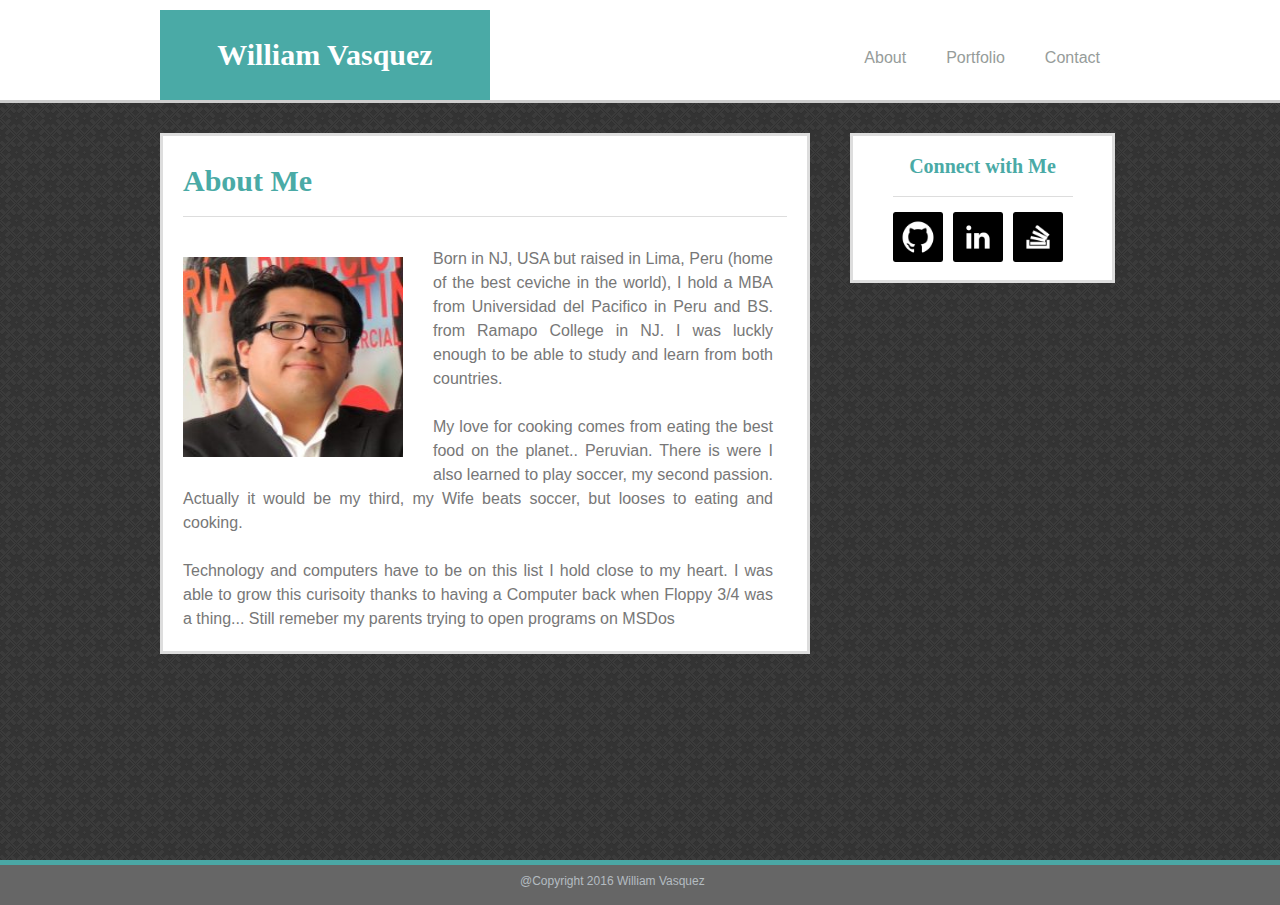
==== index.html @ bd146c5e "portfolio files added before bootstrap" ====
<!DOCTYPE html>
<html>
<head>
	<title>William Vasquez</title>
	<link rel="stylesheet" type="text/css" href="css/reset.css">
	<link rel="stylesheet" type="text/css" href="css/style.css">
</head>
<body>
	<div id="wrapper">
		<header>
			<div class="container">
				<h1>
					William Vasquez
				</h1>
				<nav>
					<ul>
						<li><a href="index.html">About</a></li>
						<li><a href="portfolio.html">Portfolio</a></li>
						<li><a href="contact.html">Contact</a></li>
					</ul>
				</nav>
			</div>
		</header>
		<div id="content">
			<section id="main">
				<h2>About Me</h2>
					<article>
						<img src="img/williamvasquez.jpg" id="profile_pic">
						<p>Born in NJ, USA but raised in Lima, Peru (home of the best ceviche in the world), I hold a MBA from Universidad del Pacifico in Peru and BS. from Ramapo College in NJ. I was luckly enough to be able to study and learn from both countries. </br></br>

						<p>My love for cooking comes from eating the best food on the planet.. Peruvian. There is were I also learned to play soccer, my second passion. Actually it would be my third, my Wife beats soccer, but looses to eating and cooking.</p> </br>

						<p>Technology and computers have to be on this list  I hold close to my heart. I was able to grow this curisoity thanks to having a Computer back when Floppy 3/4  was a thing... Still remeber my parents trying to open programs on MSDos</p>
					</article>
			</section>
			<aside>
				<h3>Connect with Me</h3>
					<div id="icons">
						<a href="https://github.com/williamavasquez" target="_blank"><div id="github"></div><!-- <img id="github" class="icon" src="img/github.png" alt="Github"> --></a>
						<a href="https://www.linkedin.com/in/williamavasquez" target="_blank"><div id="linkedin"></div><!-- <img id="linkedin" class="icon" src="img/linkedin.png" alt="Linkedin"> --></a>
						<a href="http://stackoverflow.com/users/3904202/william-vasquez?tab=profile" target="_blank"><div id="stackoverflow"></div><!-- <img class="icon" src="img/stackoverflow.png" alt="Stackoverflow"> --></a>
					</div>
			</aside>
		</div>
	</div>
	<footer class="stickyfooter">
		<p>@Copyright 2016 William Vasquez</p>
	</footer>
</body>
</html>
---- css/style.css ----
html, body {
	height: 100%;
}

body	{
	font-family: 'Arial', 'Helvetica Neue', Helvetica, sans-serif;
	background-image: url(../img/dark_embroidery.png);
	background-repeat: repeat;
	}

#wrapper {
min-height: 100%;
margin-bottom: -40px; 
}
#wrapper:after {
  content: "";
  display: block;
}
header {	
	border-bottom: inset #cccccc;
	height: 100px;
	width: 100%;
	background-color: #ffffff
}

.container {
	width: 960px;
	margin-right: auto;
	margin-left:auto;
}

h1 {
	text-align: center;
	font-family: 'Georgia', Times, Times New Roman, serif;
	float: left;
	background-color: #4aaaa6;
	width: 270px;
	margin: 10px 0 0 0px;
	padding: 30px;
	font-size: 30px;
	color:white;
	font-weight: bold;
}

nav	{
	float: right;
	margin: 50px 0px 0px 300px;
}

nav li {
	list-style: none;
	float: left;
	padding: 0px 20px 10px 20px;
	display: inline-block;
}

nav li a:hover {
		background-color: #4aaaa6;
		padding: 10px;
		margin-right: -20px;
		color:white;
		border-top: 2px grey solid; 
		padding-bottom: 30px;
		}

nav	li a {
	color: #969c9a;
}

#content {
	margin-top: 30px;
	margin-left: auto;
	margin-right: auto;
	width: 960px;
}

#main	{
	float: left;
	border: solid #dddddd;
	padding: 20px;
	width: 604px;
	margin-bottom: 30px;
	height: 100%;
	background-color: #ffffff;

}

h2 {
	font-family: 'Georgia', Times, Times New Roman, serif;
	color: #4aaaa6;
	font-weight: bold;
	font-size: 30px;
	border-bottom: thin solid #dddddd;
	padding: 10px 0px 20px 0px;
}

article {
	width: 590px;
	margin-top: 30px;
	text-align: justify;
	line-height: 150%;
	color:#777777;
}

#profile_pic {
	float: left;	
	margin: 10px  30px 10px 0px;
	width: 220px;
}


/* Start of css for Portfolio images*/
.category {
	float: left;
	position: relative;
	padding: 0px 70px 30px 0px;
}

.category_frame {
	font-family: 'Georgia', Times, Times New Roman, serif;
	background-color: #4aaaa6;
	text-align: center;
	height: 40px;
	top: 120px;
	padding: 10px;
	z-index: 1000;
	position: absolute;
	width: 240px;
	color: #f3fafd;
	font-size: 20px;
}

.leftimage {
	padding: 0px 0px 30px 0px;
	margin-right: -5px;
}
/*End of portfolio*/

/*begining of Contact Form*/

form {
	height: 430px;
	margin: 40px 0 0 0;
	color: #737685;
	font: 20px bold;
}

input {
	margin-bottom: 10px;
	width: 100%

}

.message {
	width: 100%;
	height: 250px;
	text-align: none;
	overflow: hidden;


}

.btn {
    background-color: #4aaaa6; /* Green */
    border: none;
    color: white;
    padding: 15px 32px;
    text-align: center;
    text-decoration: none;
    display: inline-block;
    font-size: 16px;
    font-weight: bold ;

}

/*End fo contact form*/


article img 	{
	width: 260px;
	height: 200px;
}

aside {
	float: left;
	width: 265px;
	height: 150px;
	margin-left: 40px;
	box-sizing: border-box;
	border:solid #dddddd;
	background-color: #ffffff;
}

h3 {
	text-align: center;
	font-family: 'Georgia', Times, Times New Roman, serif;
	color: #4aaaa6;
	font-weight: bold;
	font-size: 20px;
	border-bottom: thin solid #dddddd;
	padding: 20px 0px 20px 0px;
	margin-right: auto;
	margin-left: auto;
	width: 180px;


}
#icons {
	padding-top: 15px;
	margin:0 auto 0;
	width: 200px;
}

#github{
	background: url(../img/github.png) no-repeat;
	background-size: 50px 50px;
	height: 50px;
	width: 50px;
	float: left;
	margin-left:10px;
}

#github:hover {
	width: 100px;
	background: url(../img/github_hover.png) no-repeat;
	background-size: 50px 50px;
	height: 50px;
	width: 50px;
	float: left
}

#linkedin{
	background: url(../img/linkedin.png) no-repeat;
	background-size: 50px 50px;
	height: 50px;
	width: 50px;
	float: left;
	margin-left:10px;
}

#linkedin:hover {
	width: 100px;
	background: url(../img/linkedin_hover.png) no-repeat;
	background-size: 50px 50px;
	height: 50px;
	width: 50px;
	float: left
}

#stackoverflow{
	background: url(../img/sof.png) no-repeat;
	background-size: 50px 50px;
	height: 50px;
	width: 50px;
	float: left;
	margin-left:10px;
}

#stackoverflow:hover {
	width: 100px;
	background: url(../img/stackoverflow_hover.png) no-repeat;
	background-size: 50px 50px;
	height: 50px;
	width: 50px;
	float: left
}
footer	{
	background-color: #666666;
	height: 40px;
	width: 100%;
	clear: both;
	border-top: solid thick #4aa7a5;  
}

footer p {
	width: 240px;
	padding: 10px;
	margin:auto;
	font-size: 12px;
	color:#b4bcc1;
}
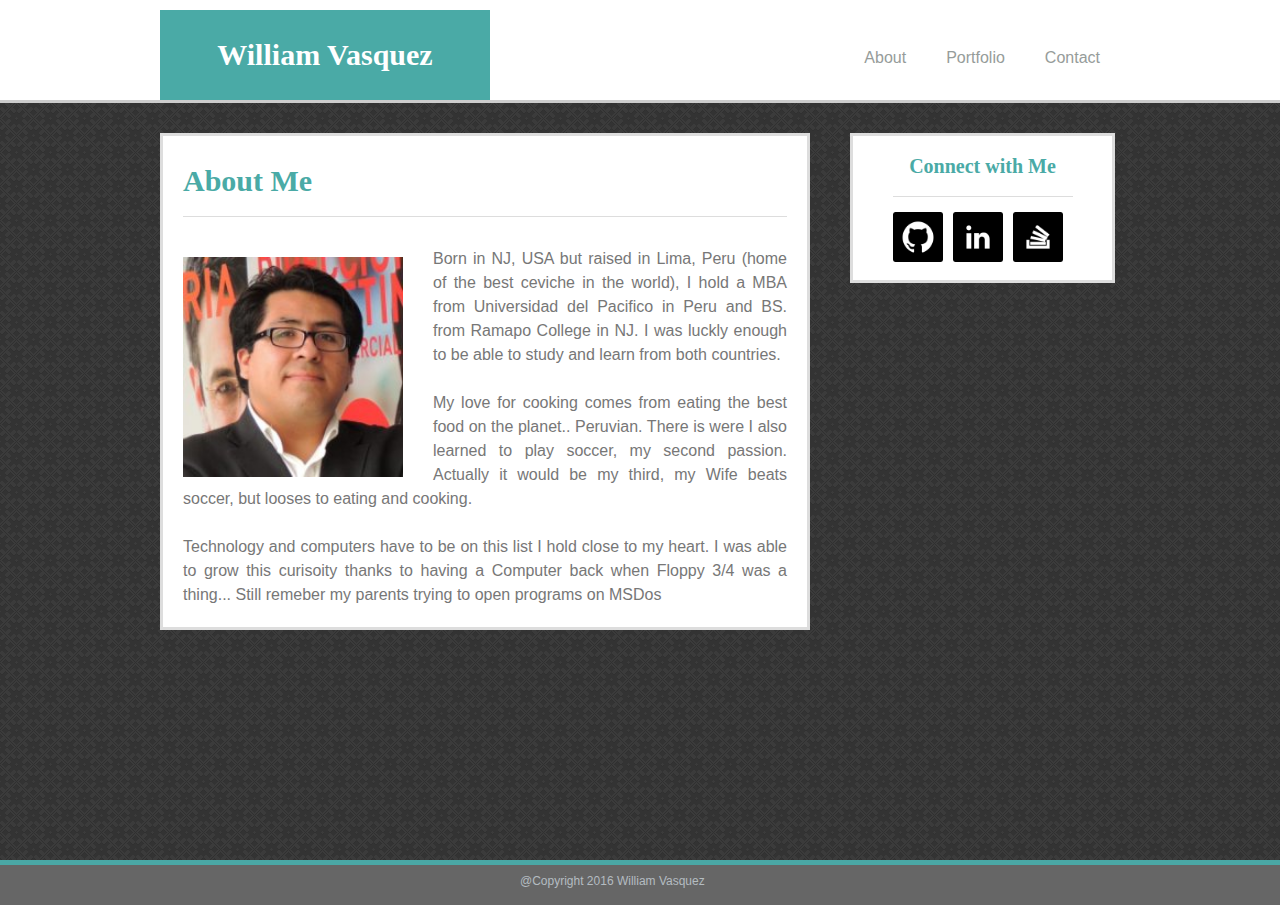
==== commit 05805818: "Media Query width max 768 Finished" ====
--- a/index.html
+++ b/index.html
@@ -1,17 +1,19 @@
 <!DOCTYPE html>
-<html>
+<html lang="en">
 <head>
+	<meta charset="utf-8">
+	<meta name="viewport" content="width=device-width, initial-scale=1.0">
+
+
 	<title>William Vasquez</title>
 	<link rel="stylesheet" type="text/css" href="css/reset.css">
-	<link rel="stylesheet" type="text/css" href="css/style.css">
+	<link rel="stylesheet" href="css/style.css">
 </head>
 <body>
 	<div id="wrapper">
 		<header>
 			<div class="container">
-				<h1>
-					William Vasquez
-				</h1>
+				<h1> William Vasquez</h1>
 				<nav>
 					<ul>
 						<li><a href="index.html">About</a></li>
@@ -36,9 +38,9 @@
 			<aside>
 				<h3>Connect with Me</h3>
 					<div id="icons">
-						<a href="https://github.com/williamavasquez" target="_blank"><div id="github"></div><!-- <img id="github" class="icon" src="img/github.png" alt="Github"> --></a>
-						<a href="https://www.linkedin.com/in/williamavasquez" target="_blank"><div id="linkedin"></div><!-- <img id="linkedin" class="icon" src="img/linkedin.png" alt="Linkedin"> --></a>
-						<a href="http://stackoverflow.com/users/3904202/william-vasquez?tab=profile" target="_blank"><div id="stackoverflow"></div><!-- <img class="icon" src="img/stackoverflow.png" alt="Stackoverflow"> --></a>
+						<a href="https://github.com/williamavasquez" target="_blank"><div id="github"></div></a>
+						<a href="https://www.linkedin.com/in/williamavasquez" target="_blank"><div id="linkedin"></div></a>
+						<a href="http://stackoverflow.com/users/3904202/william-vasquez?tab=profile" target="_blank"><div id="stackoverflow"></div></a>
 					</div>
 			</aside>
 		</div>
--- a/css/style.css
+++ b/css/style.css
@@ -12,6 +12,8 @@
 min-height: 100%;
 margin-bottom: -40px; 
 }
+
+
 #wrapper:after {
   content: "";
   display: block;
@@ -25,8 +27,8 @@
 
 .container {
 	width: 960px;
-	margin-right: auto;
-	margin-left:auto;
+	margin-right:auto;
+	margin-left: auto;
 }
 
 h1 {
@@ -34,24 +36,24 @@
 	font-family: 'Georgia', Times, Times New Roman, serif;
 	float: left;
 	background-color: #4aaaa6;
-	width: 270px;
 	margin: 10px 0 0 0px;
 	padding: 30px;
 	font-size: 30px;
 	color:white;
 	font-weight: bold;
+	width: 270px;
 }
 
 nav	{
+	margin: 50px 0px 0px 0px;
 	float: right;
-	margin: 50px 0px 0px 300px;
 }
 
 nav li {
+	float: left;
+	display: inline-block;
 	list-style: none;
-	float: left;
 	padding: 0px 20px 10px 20px;
-	display: inline-block;
 }
 
 nav li a:hover {
@@ -75,13 +77,12 @@
 }
 
 #main	{
-	float: left;
+	padding: 20px;
+	margin-bottom: 30px;
+	background-color: #ffffff;
 	border: solid #dddddd;
-	padding: 20px;
+	float: left;
 	width: 604px;
-	margin-bottom: 30px;
-	height: 100%;
-	background-color: #ffffff;
 
 }
 
@@ -95,17 +96,17 @@
 }
 
 article {
-	width: 590px;
+	color:#777777;
 	margin-top: 30px;
 	text-align: justify;
-	line-height: 150%;
-	color:#777777;
+	line-height:150%;
 }
 
 #profile_pic {
-	float: left;	
+	float: left;
+	width: 220px;
+	height: 220px;
 	margin: 10px  30px 10px 0px;
-	width: 220px;
 }
 
 
@@ -182,13 +183,13 @@
 }
 
 aside {
-	float: left;
 	width: 265px;
 	height: 150px;
-	margin-left: 40px;
 	box-sizing: border-box;
 	border:solid #dddddd;
 	background-color: #ffffff;
+	float: left;
+	margin-left: 40px;
 }
 
 h3 {
@@ -279,3 +280,63 @@
 	font-size: 12px;
 	color:#b4bcc1;
 }
+
+/* Begining of Media Query - max width 980px */
+
+@media screen and (max-width: 980px) {
+	nav	{
+		margin-right: 50px;
+	}
+
+	#content {
+		width: 730px;
+	}
+
+	#main {
+		box-sizing: border-box; 
+		float: left;
+		width: 420px;
+	}
+
+	#profile_pic {
+		width: 360px;
+		height:270px;
+	}
+
+	p {
+		width: 360px;
+	}
+}
+/*End of max width 980 Media Query*/
+
+/* Begining of Media Query - max width 768px */
+
+@media screen and (max-width: 768px) {
+	header{
+		width: 760px;
+	}
+	.container {
+		width: 100%;
+		margin: 0px;
+	}
+
+	#main {
+	width: 100%;
+	}
+
+	#profile_pic {
+		height:250px;
+		width: 330px;
+
+		}
+	
+	p {
+		width: 652px;
+	}
+
+	aside {
+		width: 100%;
+		margin-left:0;
+	}
+
+}